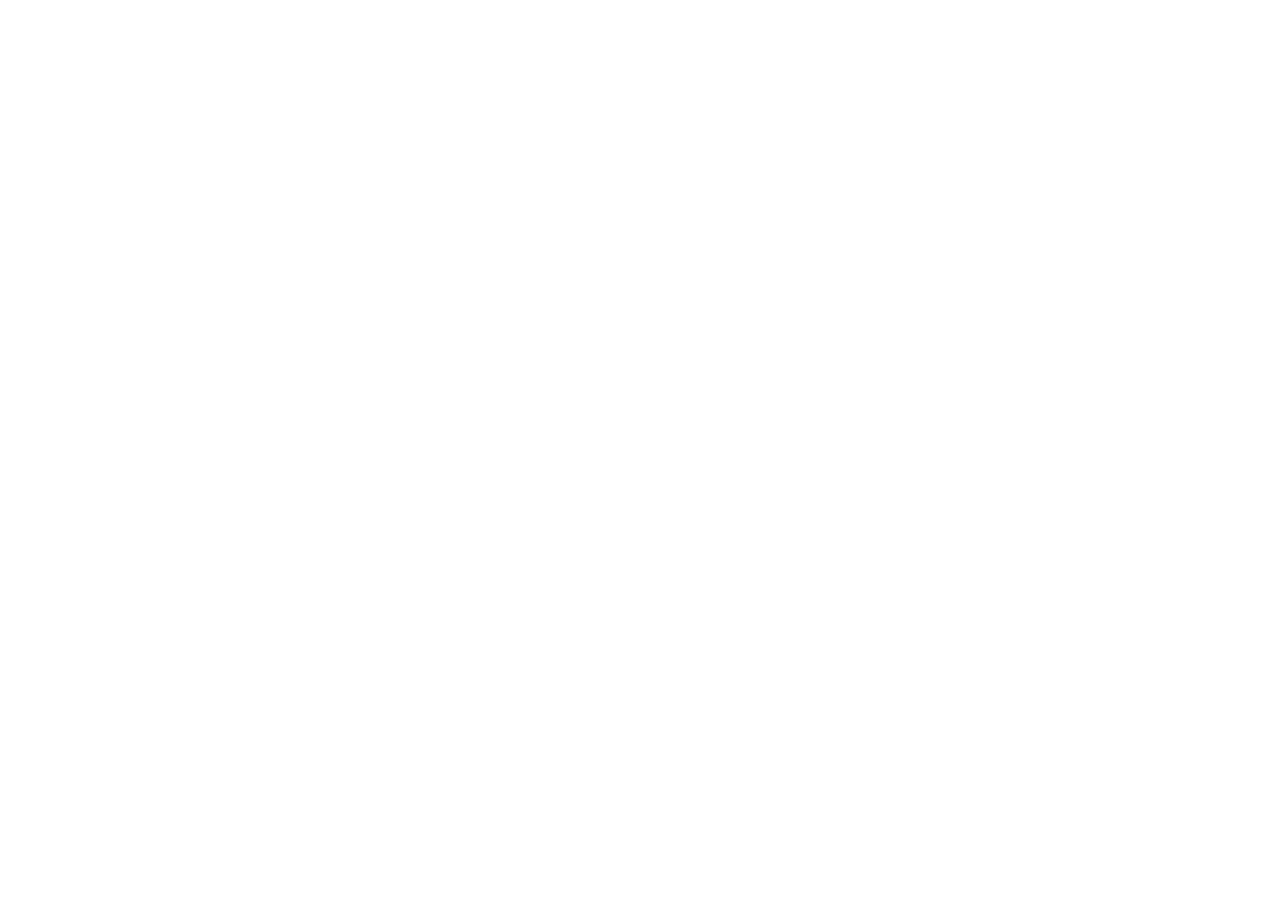
==== components/index.html @ 4581337e "folders added" ====
<!DOCTYPE html>
<html lang="en">
<head>
    <meta charset="UTF-8">
    <meta http-equiv="X-UA-Compatible" content="IE=edge">
    <meta name="viewport" content="width=device-width, initial-scale=1.0">
    <title>Document</title>
</head>
<body>
    
</body>
</html>
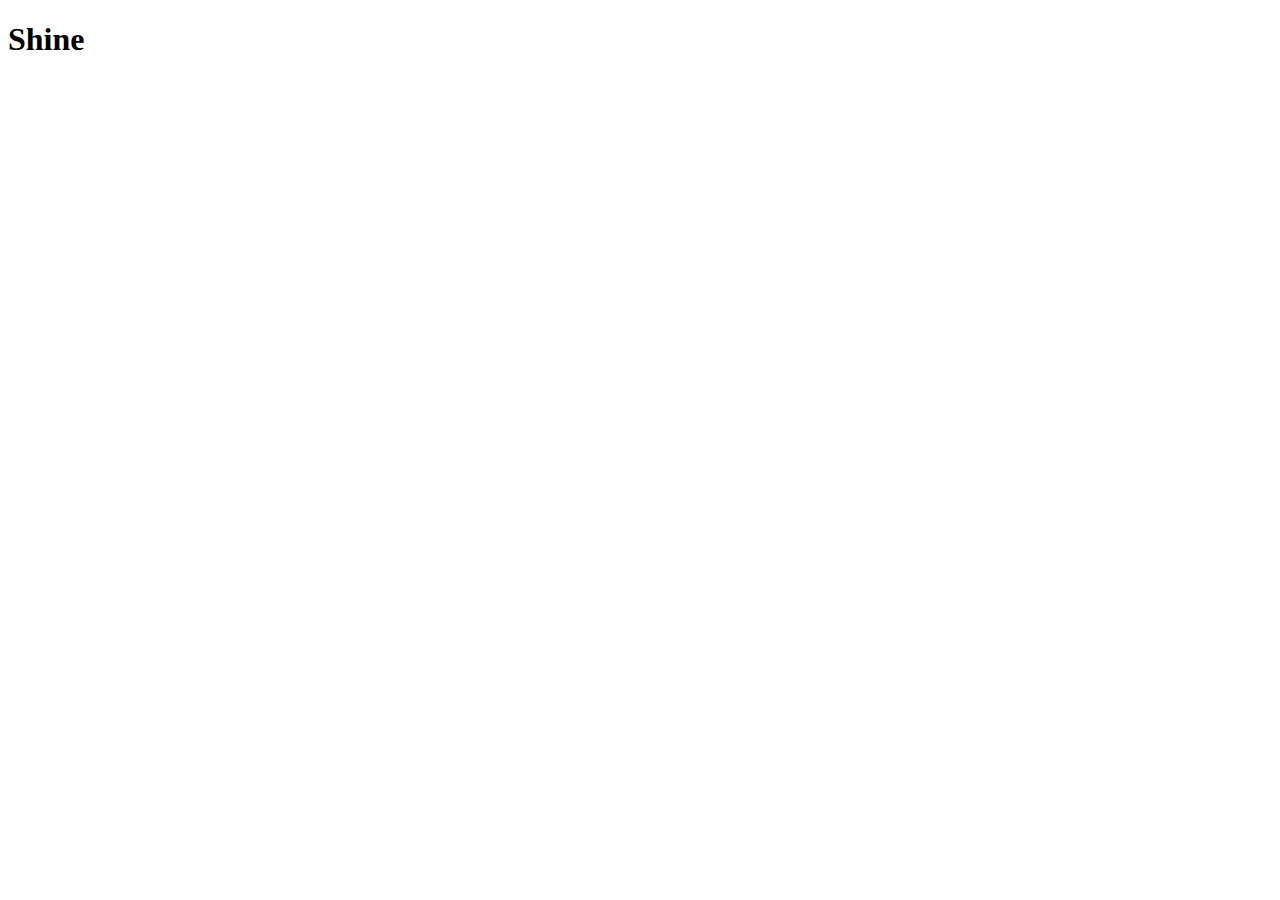
==== commit 0d811617: "add" ====
--- a/components/index.html
+++ b/components/index.html
@@ -7,6 +7,6 @@
     <title>Document</title>
 </head>
 <body>
-    
+    <h1>Shine</h1>
 </body>
 </html>